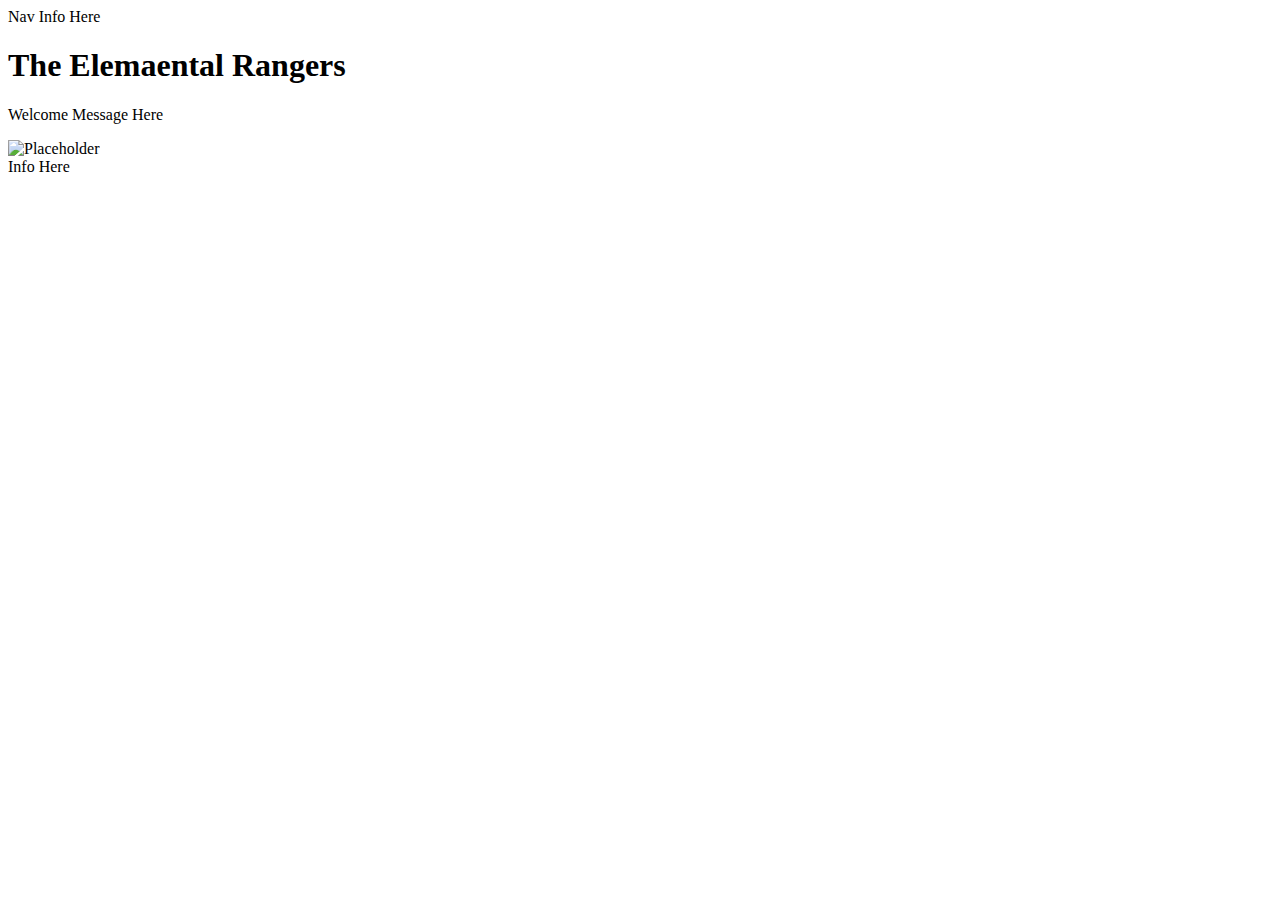
==== index.html @ d5a0ad0c "Added jquery, testing character build page" ====
<!doctype html>
<html lang="en">
    <head>
        <meta charset="utf-8">
        <meta name="viewport" content="width=device-width, initial-scale=1">

        <title>Elemaental Rangers COH Character Builds | Home</title>
        <meta name="description" content="The homepage for our City of Heroes super group, The Elemaental Rangers.">
        <meta name="author" content="The Elemaental Rangers">

        <link rel="apple-touch-icon" sizes="180x180" href="/apple-touch-icon.png">
        <link rel="icon" type="image/png" sizes="32x32" href="/favicon-32x32.png">
        <link rel="icon" type="image/png" sizes="16x16" href="/favicon-16x16.png">
        <link rel="manifest" href="/site.webmanifest">
        <link rel="mask-icon" href="/safari-pinned-tab.svg" color="#004d5a">
        <meta name="msapplication-TileColor" content="#004d5a">
        <meta name="theme-color" content="#ffffff">

        <link rel="stylesheet" href="css/styles.css">
    </head>

    <body>
        <header>
            <nav>
                Nav Info Here
            </nav>
        </header>

        <h1>The Elemaental Rangers</h1>
        <p>Welcome Message Here</p>

        <img src="#" alt="Placeholder">

        <a href=#>Current Character Builds</a> <a href="#">Submit Build Request</a>

        <footer>Info Here</footer>

    </body>
</html>
---- css/styles.css ----
/* *** STYLES FOR CHARACTER BUILD SHEET *** */
 
 #content {
      width: 500px;
      margin: 0 auto;
      padding: 2rem;
      background: #000;
      display: grid;
    }
    
    /* Headings */
    #content h1 {
      
    }
    
    #content b {
      color: white !important;
    }
    
    /* Titles */
    #content b font {
      color: yellow !important;
    }
    
    /* Items */
        #content b font:nth-of-type(even), .null{
      color: red !important;
    }
    
    /* Lists */
    #content ul {
      color: purple;
    }
    
    /* List Items */
    #content ul li font {
      color: green;
    }
    
    /* Gets rid of the link */
    a {
      display: none;
    }
    
    /* Cleans up code */
    br {
      display: none;
    }
    
    b + br {
      display: block;
    }
        
    .null:after{
        content: "\A";
        white-space: pre-wrap;
    }
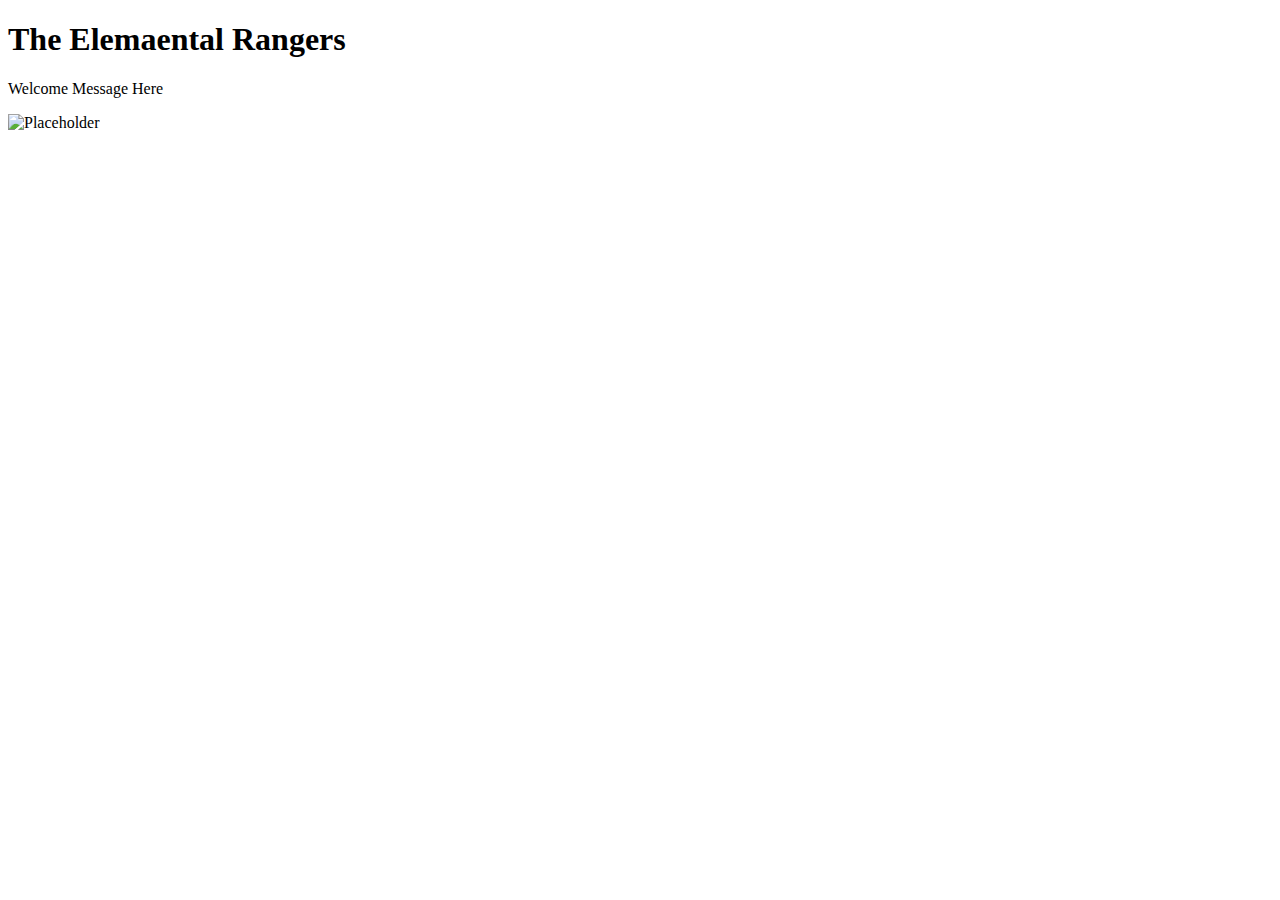
==== commit d1080509: "Fixed an error with PHP" ====
--- a/index.html
+++ b/index.html
@@ -17,13 +17,16 @@
         <meta name="theme-color" content="#ffffff">
 
         <link rel="stylesheet" href="css/styles.css">
+
+        <script>
+        $(document).ready(function(){
+               $("#header").load("/includes/header.html", function() {
+               }); 
+        </script>
     </head>
 
     <body>
-        <header>
-            <nav>
-                Nav Info Here
-            </nav>
+        <header id="header">
         </header>
 
         <h1>The Elemaental Rangers</h1>
@@ -33,7 +36,7 @@
 
         <a href=#>Current Character Builds</a> <a href="#">Submit Build Request</a>
 
-        <footer>Info Here</footer>
-
+<footer id="header">
+</footer>
     </body>
 </html>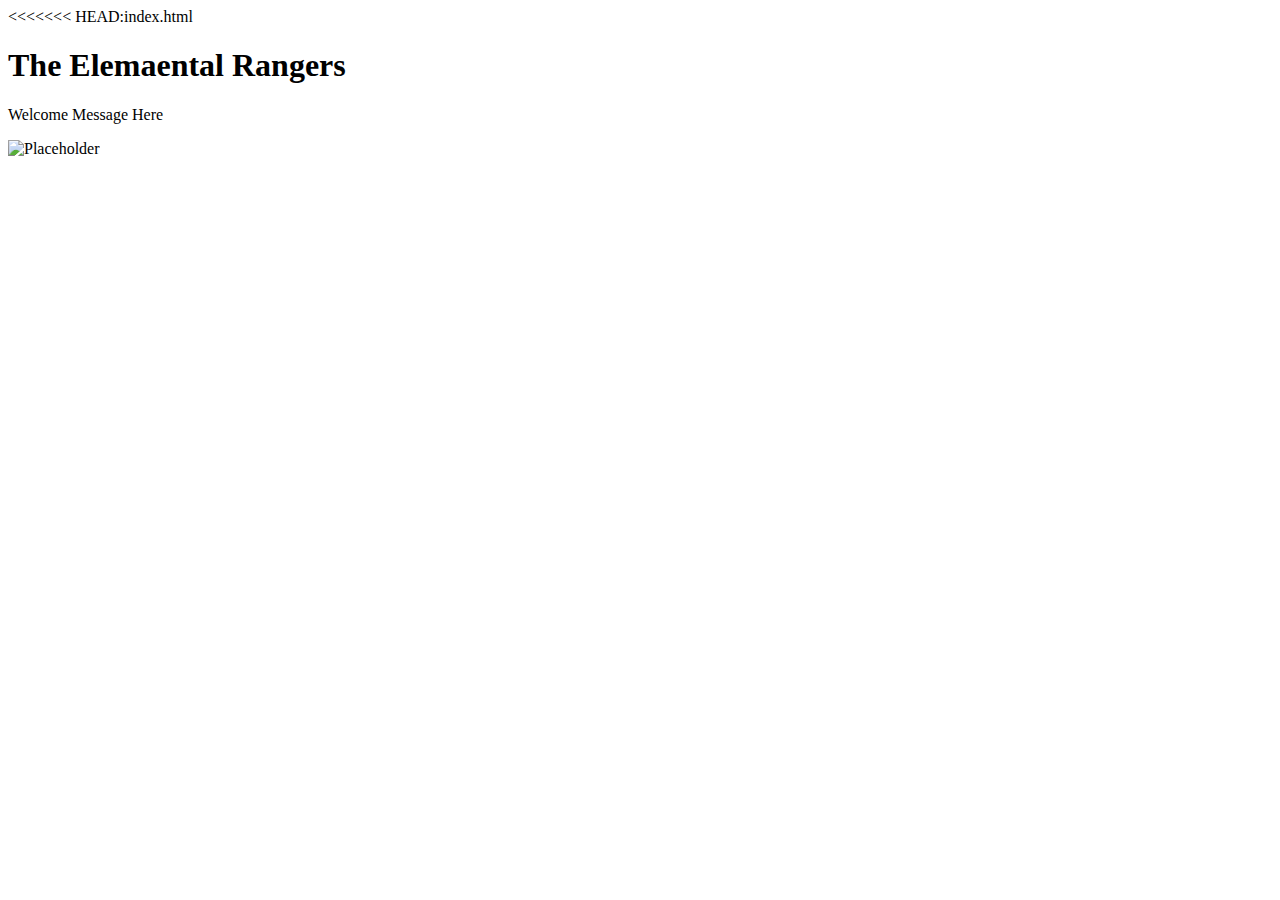
==== commit b2b378d3: "Merge branch 'main' of https://github.com/ElemaentalRangers/elemaentalrangers.github.io" ====
--- a/index.html
+++ b/index.html
@@ -1,3 +1,4 @@
+<<<<<<< HEAD:index.html
 <!doctype html>
 <html lang="en">
     <head>
@@ -19,24 +20,22 @@
         <link rel="stylesheet" href="css/styles.css">
 
         <script>
-        $(document).ready(function(){
-               $("#header").load("/includes/header.html", function() {
-               }); 
+            $(document).ready(function(){
+               $("#header").load("includes/header.html", function() {
+                }); 
+            });
         </script>
     </head>
 
     <body>
-        <header id="header">
-        </header>
+        <header id="header"></header>
 
         <h1>The Elemaental Rangers</h1>
         <p>Welcome Message Here</p>
 
         <img src="#" alt="Placeholder">
 
-        <a href=#>Current Character Builds</a> <a href="#">Submit Build Request</a>
+        <a href="#">Current Character Builds</a> <a href="#">Submit Build Request</a>
 
-<footer id="header">
-</footer>
-    </body>
-</html>+<footer id="header"></footer>
+    </body>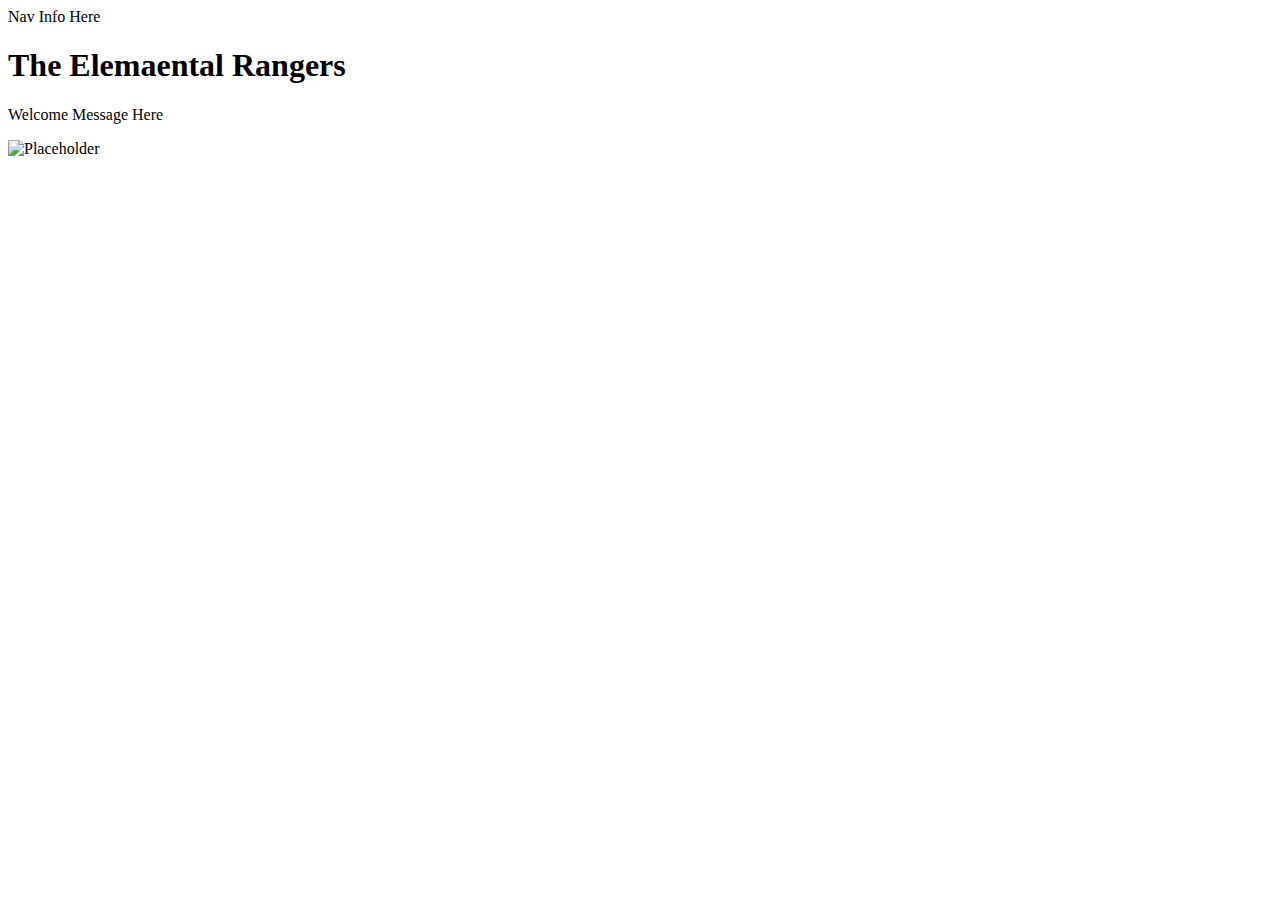
==== commit 7af53a66: "Fixing errors..." ====
--- a/index.html
+++ b/index.html
@@ -1,4 +1,3 @@
-<<<<<<< HEAD:index.html
 <!doctype html>
 <html lang="en">
     <head>
@@ -19,9 +18,11 @@
 
         <link rel="stylesheet" href="css/styles.css">
 
+        <script language="JavaScript" type="text/javascript" src="/js/jquery-3.6.0.min.js"></script>
+
         <script>
             $(document).ready(function(){
-               $("#header").load("includes/header.html", function() {
+               $("#header").load("/includes/header.html", function() {
                 }); 
             });
         </script>
@@ -37,5 +38,6 @@
 
         <a href="#">Current Character Builds</a> <a href="#">Submit Build Request</a>
 
-<footer id="header"></footer>
-    </body>+        <footer id="footer"></footer>
+    </body>
+</html>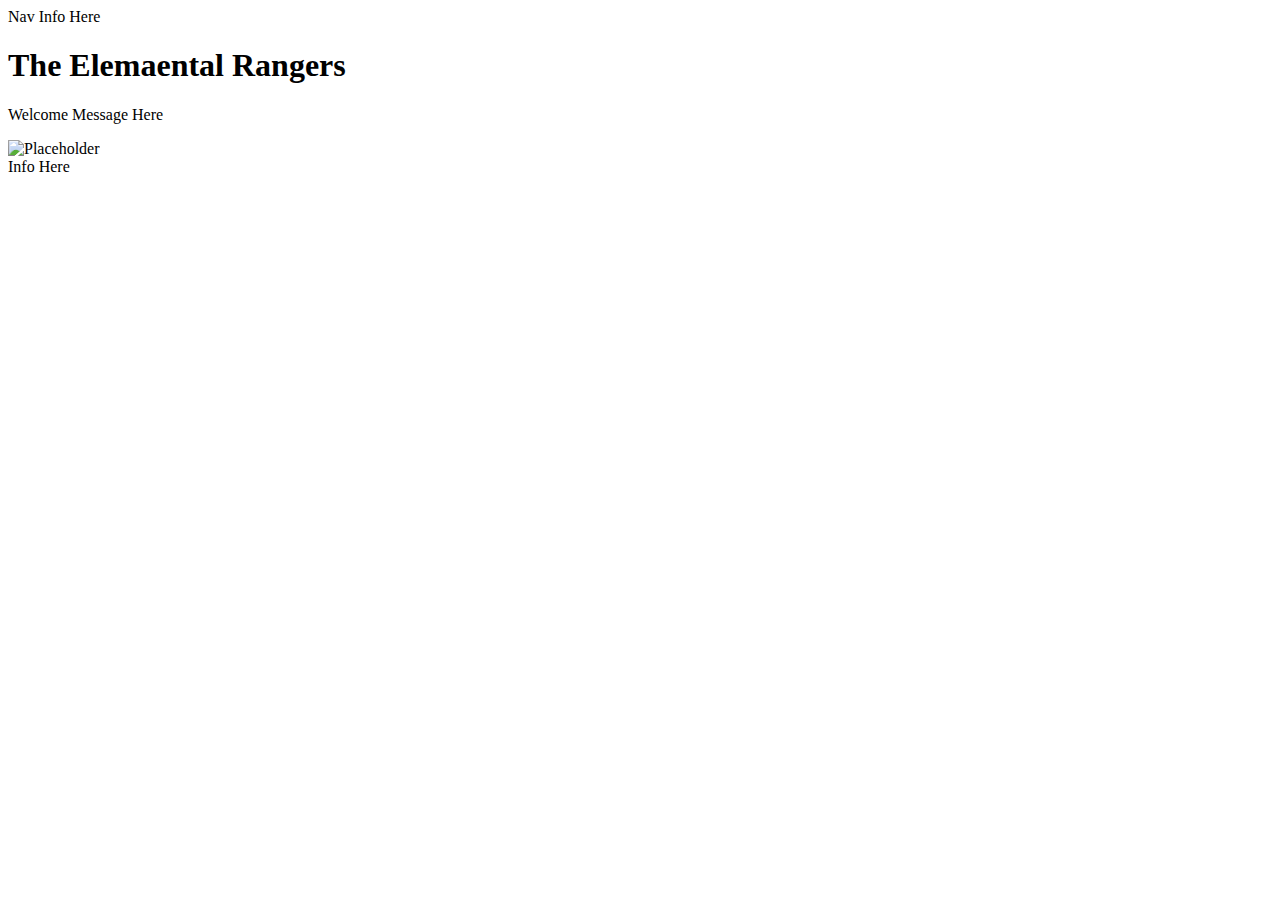
==== commit c7994257: "Experimenting with radioactive pumas... ...hopefully will not break the universe." ====
--- a/index.html
+++ b/index.html
@@ -25,6 +25,10 @@
                $("#header").load("/includes/header.html", function() {
                 }); 
             });
+            $(document).ready(function(){
+               $("footer").load("/includes/footer.html", function() {
+                }); 
+            });
         </script>
     </head>
 
